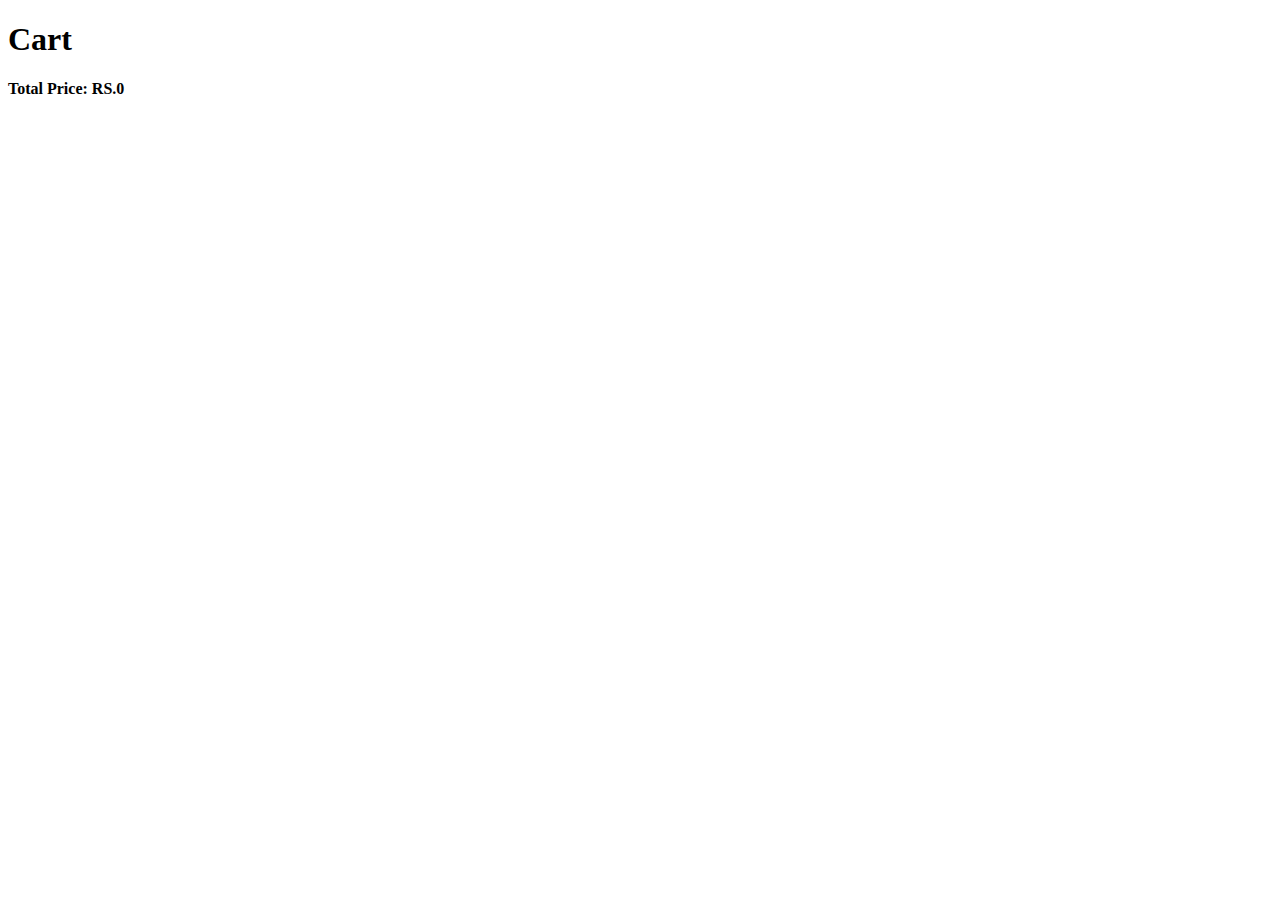
==== addtocart.html @ 7f0fac32 "add to cart and others" ====
<!DOCTYPE html>
<html lang="en">
<head>
    <meta charset="UTF-8">
    <meta name="viewport" content="width=device-width, initial-scale=1.0">
    <title>addtocart</title>
    <link rel="stylesheet" href="addtocart.css">
</head>
<body>
    <h1>Cart</h1>
    <div id="watchList"></div>

    <script>
        // Retrieve the array from localStorage
        const mainArray = JSON.parse(localStorage.getItem("mainArray")) || [];

        // Get the container to display the watches
        const watchList = document.getElementById("watchList");

        // Display each watch's name and price
        function displayWatches() {
            let totalPrice = 0;  // Initialize a variable to hold the total price
            watchList.innerHTML = '';  // Clear the existing content

            mainArray.forEach((item, index) => {
                // Parse the price to a number and add it to the total
        const priceValue = parseFloat(item.price.replace(/,/g, '')); // Remove commas and convert to float
        totalPrice += priceValue; // Add the price of the current item to totalPrice


                // Create a delete button with an onclick event
                watchList.innerHTML += `
                    <div class="watch-item">
                        <div class="watch-info">
                            <span>${index + 1}. Name: ${item.name}</span>
                            <span>Price: ${item.price}</span>
                        </div>
                        <button class='deleteButton' onclick="deleteWatch(${index})">Delete</button>
                    </div>
                `;
            });

            // Display the total price at the end of the watch list
    watchList.innerHTML += `
        <div class="total-price">
            <strong>Total Price: RS.${totalPrice.toLocaleString()}</strong>
        </div>
    `;
        }


        // Function to delete a watch from the list
        function deleteWatch(index) {
            // Remove the item from the mainArray
            mainArray.splice(index, 1);

            // Update the localStorage with the new array
            localStorage.setItem("mainArray", JSON.stringify(mainArray));

            // Re-display the watches after deletion
            displayWatches();
        }

        // Initially display the watches
        displayWatches();
    </script>
    <script src="cart.js"></script>
</body>
</html>
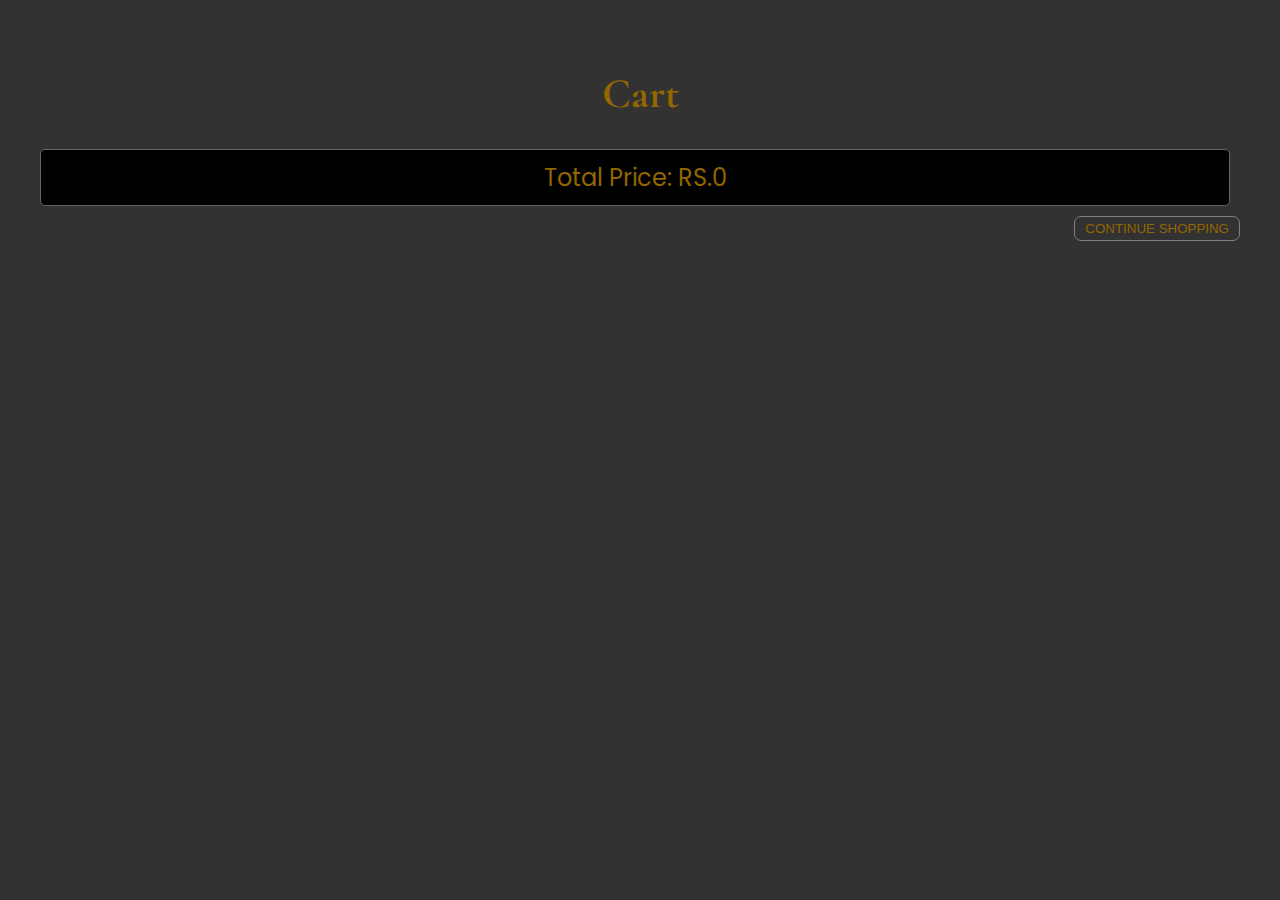
==== commit 53e622c7: "redesign cart page" ====
--- a/addtocart.html
+++ b/addtocart.html
@@ -1,15 +1,20 @@
 <!DOCTYPE html>
 <html lang="en">
+
 <head>
     <meta charset="UTF-8">
     <meta name="viewport" content="width=device-width, initial-scale=1.0">
     <title>addtocart</title>
     <link rel="stylesheet" href="addtocart.css">
 </head>
+
 <body>
     <h1>Cart</h1>
     <div id="watchList"></div>
+    <div  class="CONTINUE">
 
+        <a class="CONTINUE" href="./index.html"><button>CONTINUE SHOPPING</button></a>
+    </div>
     <script>
         // Retrieve the array from localStorage
         const mainArray = JSON.parse(localStorage.getItem("mainArray")) || [];
@@ -24,8 +29,8 @@
 
             mainArray.forEach((item, index) => {
                 // Parse the price to a number and add it to the total
-        const priceValue = parseFloat(item.price.replace(/,/g, '')); // Remove commas and convert to float
-        totalPrice += priceValue; // Add the price of the current item to totalPrice
+                const priceValue = parseFloat(item.price.replace(/,/g, '')); // Remove commas and convert to float
+                totalPrice += priceValue; // Add the price of the current item to totalPrice
 
 
                 // Create a delete button with an onclick event
@@ -41,9 +46,9 @@
             });
 
             // Display the total price at the end of the watch list
-    watchList.innerHTML += `
+            watchList.innerHTML += `
         <div class="total-price">
-            <strong>Total Price: RS.${totalPrice.toLocaleString()}</strong>
+            Total Price: RS.${totalPrice.toLocaleString()}
         </div>
     `;
         }
@@ -66,4 +71,5 @@
     </script>
     <script src="cart.js"></script>
 </body>
+
 </html>--- a/addtocart.css
+++ b/addtocart.css
@@ -0,0 +1,106 @@
+@import url('https://fonts.googleapis.com/css2?family=Poppins:ital,wght@0,100;0,200;0,300;0,400;0,500;0,600;0,700;0,800;0,900;1,100;1,200;1,300;1,400;1,500;1,600;1,700;1,800;1,900&display=swap');
+@import url('https://fonts.googleapis.com/css2?family=Poppins:ital,wght@0,100;0,200;0,300;0,400;0,500;0,600;0,700;0,800;0,900;1,100;1,200;1,300;1,400;1,500;1,600;1,700;1,800;1,900&family=Raleway:ital,wght@0,100..900;1,100..900&display=swap');
+@import url('https://fonts.googleapis.com/css2?family=Cormorant+Garamond:ital,wght@0,300;0,400;0,500;0,600;0,700;1,300;1,400;1,500;1,600;1,700&display=swap');
+
+
+
+:root {
+    --font-rale: "Raleway", sans-serif;
+    --Golden: rgb(146, 102, 0);
+    --font-poppins: "poppins", sans-serif;
+    --font-gromond: "Cormorant Garamond", serif;
+}
+
+
+
+
+body {
+    font-family: Arial, sans-serif;
+    margin: 20px;
+    padding: 20px;
+    background-color: rgb(50, 50, 50);
+}
+
+h1 {
+    /* text-decoration: underline;
+    border-bottom: 1px solid var(--Golden); */
+    color: var(--Golden);
+    font-size: 42px;
+    font-weight: 900;
+    font-family: var(--font-gromond);
+    text-align: center;
+    margin-bottom: 30px;
+}
+
+.watch-item {
+font-family: var(--font-rale);
+
+    display: flex;
+    justify-content: space-between;
+    align-items: center;
+    padding: 10px;
+    margin: 10px 0;
+    border: 3px solid gray;
+    border-radius: 5px;
+    background-color: var(--Golden);
+    box-shadow: 0 2px 5px rgba(0, 0, 0, 0.1);
+}
+
+.watch-item button {
+    background-color: gray;
+    margin-left: 20px;
+    color: black;
+    border: none;
+    font-family: var(--font-poppins);
+    padding: 8px 12px;
+    border-radius: 5px;
+    cursor: pointer;
+    transition: background-color 0.3s;
+}
+
+.watch-item button:hover {
+    background-color: black;
+    color: gray;}
+.watch-info {
+    display: flex;
+    justify-content: space-between;
+    width: 100%;
+    font-family: Arial, sans-serif;
+}
+
+
+.total-price {
+    margin-top: 20px;
+    font-size: 1.5em;
+    text-align: right; 
+    padding: 10px;
+    background-color: black; 
+    border-radius: 5px; 
+    border: .7px solid rgb(100, 100, 100)  ;
+    justify-content: flex-end;
+    color: var(--Golden);
+    text-align: center;
+    font-family: var(--font-poppins);
+    margin-right: 10px;
+    font-weight: 400;
+}
+
+.CONTINUE{
+    /* width: 100vw; */
+    margin-top: 10px;
+    /* padding: 10px; */
+    /* border: 1px solid red; */
+    text-align: end;
+}
+.CONTINUE>a>button{
+    padding: 4px 10px;
+    cursor: pointer;
+    background-color: transparent;
+    color: var(--Golden);
+    border: .6px solid gray;
+    border-radius: 7px;
+}
+.CONTINUE>a>button:hover{
+    background-color: var(--Golden);
+    color: black;
+}